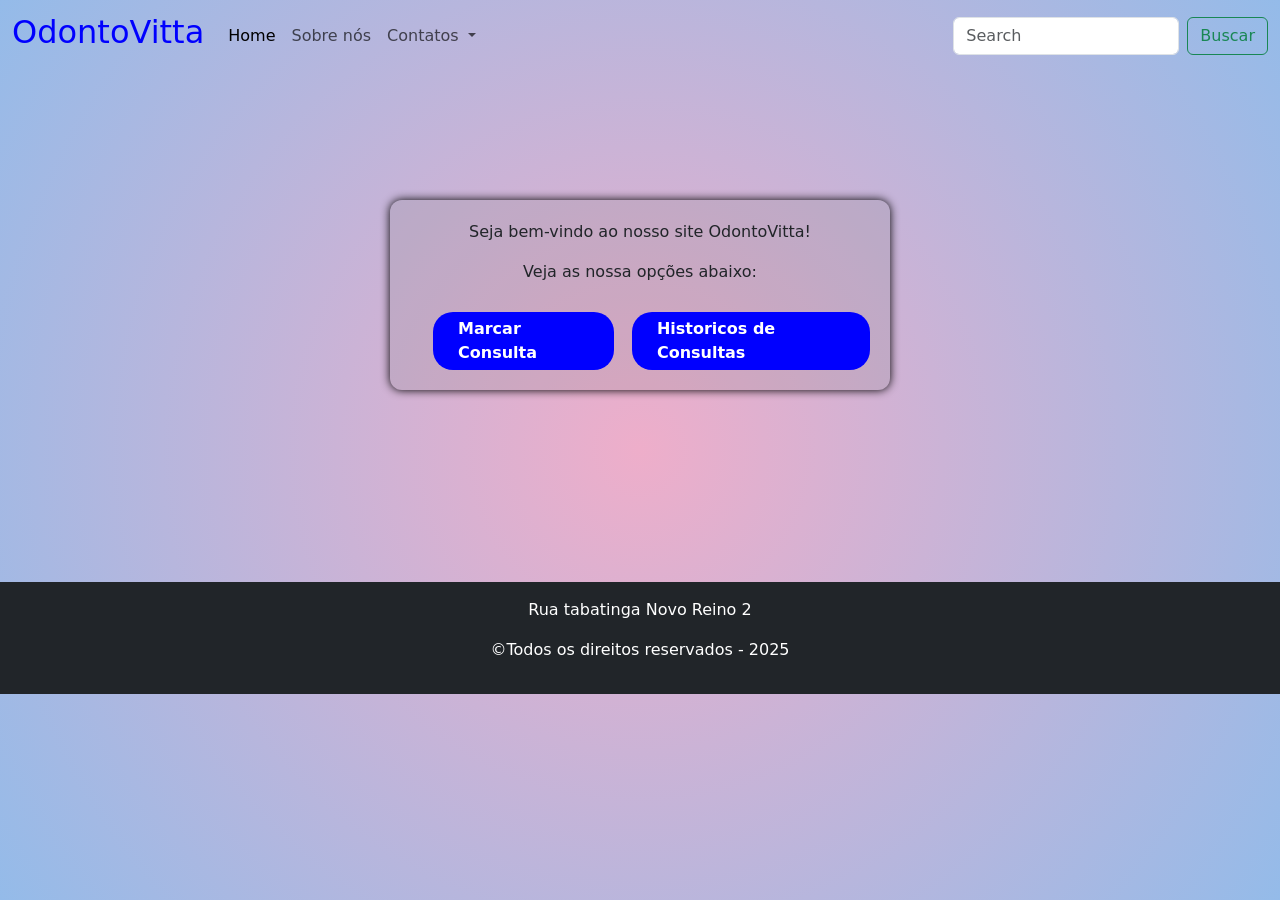
==== frontend/views/pós-acesso.html @ b9ce4cff "criação" ====
<!DOCTYPE html>
<html lang="pt-br">

<head>
    <meta charset="UTF-8">
    <meta name="viewport" content="width=device-width, initial-scale=1.0">
    <link rel="icon" href="/frontend/image/Clinica Odon.png">
    <link href="https://cdn.jsdelivr.net/npm/bootstrap@5.3.8/dist/css/bootstrap.min.css" rel="stylesheet"
        integrity="sha384-sRIl4kxILFvY47J16cr9ZwB07vP4J8+LH7qKQnuqkuIAvNWLzeN8tE5YBujZqJLB" crossorigin="anonymous">
    <link rel="stylesheet" href="/frontend/assets/pós-acesso.css">
    <title>Clínica Odontológica</title>
</head>

<body>


    <div class="menu-nav">

        <nav style="text-align: center;" class="navbar navbar-expand-lg ">
            <div class="container-fluid">
                <h1 style="color: blue; font-size: 32px;" class="navbar-brand" href="#">OdontoVitta</h1>
                <button class="navbar-toggler" type="button" data-bs-toggle="collapse"
                    data-bs-target="#navbarSupportedContent" aria-controls="navbarSupportedContent"
                    aria-expanded="false" aria-label="Toggle navigation">
                    <span class="navbar-toggler-icon"></span>
                </button>
                <div class="collapse navbar-collapse" id="meu" id="navbarSupportedContent">
                    <ul class="navbar-nav me-auto mb-2 mb-lg-0">
                        <li class="nav-item">
                            <a class="nav-link active" aria-current="page" href="/index.html">Home</a>
                        </li>
                        <li class="nav-item">
                            <a class="nav-link" href="#sobre-nos">Sobre nós</a>
                        </li>
                        <li class="nav-item dropdown">
                            <a class="nav-link dropdown-toggle" href="#" role="button" data-bs-toggle="dropdown"
                                aria-expanded="false">
                                Contatos
                            </a>
                            <ul class="dropdown-menu">
                                <li><a class="dropdown-item" href="#">WhatsApp</a></li>
                                <li><a class="dropdown-item" href="#">Instagram</a></li>
                                <li>
                                    <hr class="dropdown-divider">
                                </li>
                                <li><a class="dropdown-item" href="#">LinkDin</a></li>
                            </ul>
                        </li>
                    </ul>
                    <form class="d-flex" role="search">
                        <input class="form-control me-2" type="search" placeholder="Search" aria-label="Search" />
                        <button class="btn btn-outline-success" type="submit">Buscar</button>
                    </form>
                </div>
            </div>
        </nav>
    </div>

    <section>
        <div class="campo">
            <div class="text">
                <p></p>
                <p>Veja as nossa opções abaixo:</p>
            </div>

            <div class="bnt">
                <div class="bnt-1">
                    <a href="#">Marcar Consulta</a>
                </div>
                <div class="bnt-2">
                    <a href="#">Historicos de Consultas</a>
                </div>
            </div>
        </div>
    </section>

    <footer class="bg-dark text-white text-center py-3"
        style="display: flex; justify-content: center; margin-top: 15%; flex-direction: column;">
        <p>Rua tabatinga Novo Reino 2</p>
        <p>&copy;Todos os direitos reservados - 2025</p>
    </footer>

    <script src="/frontend/scripts/pós-acesso.js"></script>
    <script src="https://cdn.jsdelivr.net/npm/bootstrap@5.3.8/dist/js/bootstrap.bundle.min.js"
        integrity="sha384-FKyoEForCGlyvwx9Hj09JcYn3nv7wiPVlz7YYwJrWVcXK/BmnVDxM+D2scQbITxI" crossorigin="anonymous">
    </script>

</body>

</html>
---- frontend/assets/pós-acesso.css ----
* {
    margin: 0;
    padding: 0;
    box-sizing: border-box;
}

body {
    background: #EEAECA;
    background: radial-gradient(circle, rgba(238, 174, 202, 1) 0%, rgba(148, 187, 233, 1) 100%);
    min-height: 100vh;
}

section {
    display: flex;
    justify-content: center;
    align-items: center;
    margin-top: 10%;
}

.campo {
    width: 500px;
    background-color: #7c7c7c2d;
    padding: 20px;
    border-radius: 12px;
    box-shadow: 0 0 10px black;
}

.text {
    text-align: center;
}

.bnt {
    margin-top: 6%;
    display: flex;
    justify-content: center;
}

a {
    text-decoration: none;
    color: white;
    font-weight: bold;
}

.bnt-1 {
    background-color: blue;
    padding: 5px 25px;
    margin-left: 5%;
    border-radius: 20px;
}



.bnt-2 {
    margin-left: 4%;
    background-color: blue;
    padding: 5px 25px;
    border-radius: 20px;
}

.bnt-1:hover,
.bnt-2:hover{
    background-color: rgb(9, 9, 198);
    transition: 1s;
    box-shadow: 0 0 10px rgb(9, 9, 198);
}


@media (max-width: 992px) {
    section {
        margin-top: 12%;
    }

    .campo {
        width: 80%;
    }

    .text {
        font-size: 17px;
    }
}


@media (max-width: 768px) {
    section {
        margin-top: 20%;
    }

    .campo {
        width: 90%;
        padding: 20px;
    }

    .text p {
        font-size: 16px;
    }

    .bnt {
        flex-direction: column;
        align-items: center;
        gap: 10px;
    }

    .bnt-1, .bnt-2 {
        width: 80%;
        padding: 10px 0;
    }

    footer {
        font-size: 15px;
        margin-top: 20%;
    }
}

@media (max-width: 480px) {
    .campo {
        width: 100%;
        padding: 15px;
        box-shadow: none;
    }

    .text {
        font-size: 15px;
    }

    .bnt-1, .bnt-2 {
        width: 100%;
    }

    footer {
        font-size: 14px;
        padding: 10px;
    }
}
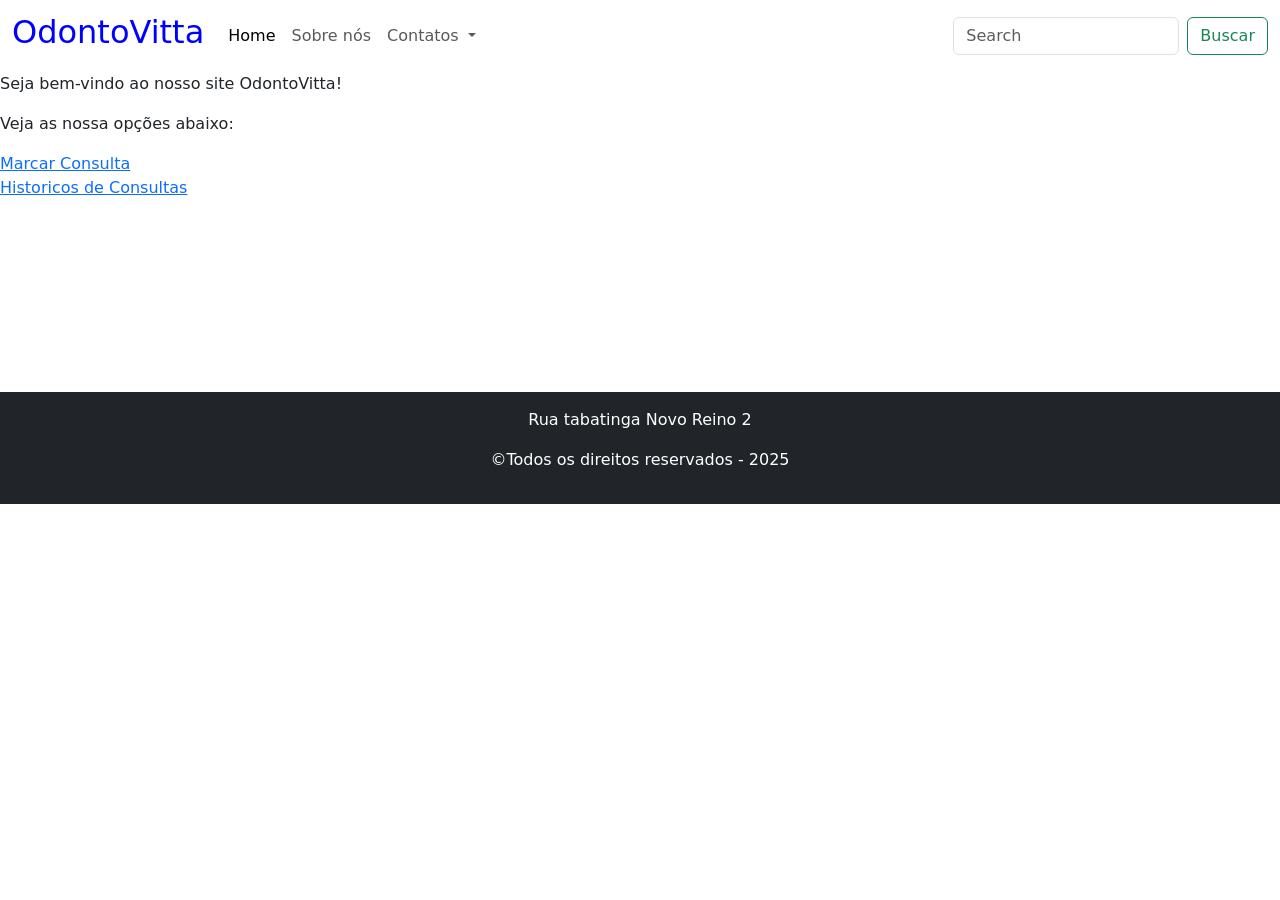
==== commit 43840032: "atualização" ====
--- a/frontend/views/pós-acesso.html
+++ b/frontend/views/pós-acesso.html
@@ -7,7 +7,7 @@
     <link rel="icon" href="/frontend/image/Clinica Odon.png">
     <link href="https://cdn.jsdelivr.net/npm/bootstrap@5.3.8/dist/css/bootstrap.min.css" rel="stylesheet"
         integrity="sha384-sRIl4kxILFvY47J16cr9ZwB07vP4J8+LH7qKQnuqkuIAvNWLzeN8tE5YBujZqJLB" crossorigin="anonymous">
-    <link rel="stylesheet" href="/frontend/assets/pós-acesso.css">
+    <link rel="stylesheet" href="/Projeto-AV3/frontend/assets/style.css">
     <title>Clínica Odontológica</title>
 </head>
 
@@ -27,7 +27,7 @@
                 <div class="collapse navbar-collapse" id="meu" id="navbarSupportedContent">
                     <ul class="navbar-nav me-auto mb-2 mb-lg-0">
                         <li class="nav-item">
-                            <a class="nav-link active" aria-current="page" href="/index.html">Home</a>
+                            <a class="nav-link active" aria-current="page" href="/Projeto-AV3/frontend/index.html">Home</a>
                         </li>
                         <li class="nav-item">
                             <a class="nav-link" href="#sobre-nos">Sobre nós</a>
